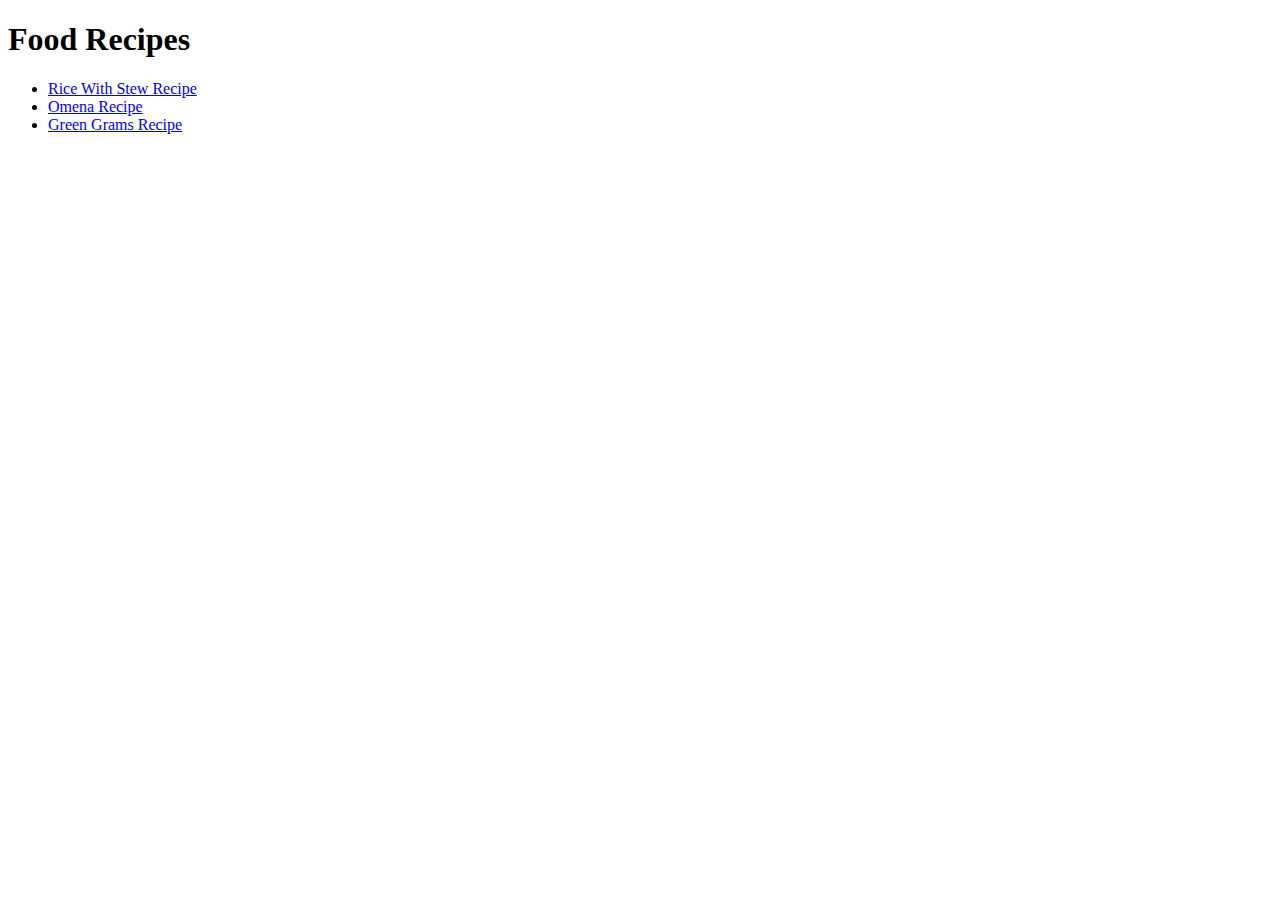
==== index.html @ 5c752d74 "add ./recipes" ====
<!DOCTYPE html>
<html lang="en">
    <head>
<meta charset="UTF-8">
<title>Food Recipes</title>
    </head>
    <body>
        <h1>Food Recipes</h1>
        <ul>
            <li><a href="./recipes/rice_wstew.html">Rice With Stew Recipe</a></li>
            <li><a href="./recipes/omena.html">Omena Recipe</a></li>
            <li><a href="./recipes/green_grams.html">Green Grams Recipe</a></li>
        
        </ul>
        
<main>
    
</main>
    </body>
</html>
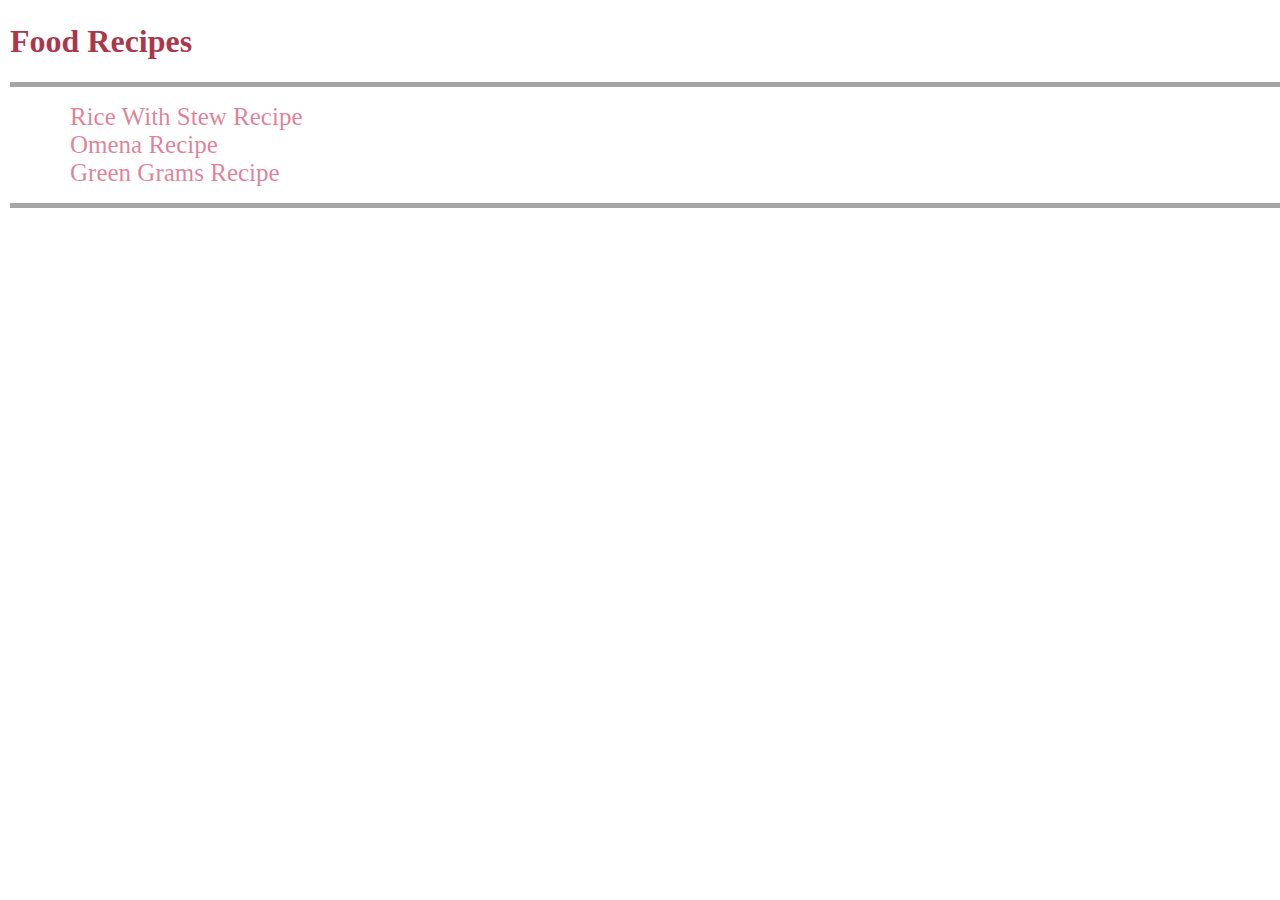
==== commit 853ca7ef: "index.html" ====
--- a/index.html
+++ b/index.html
@@ -2,17 +2,19 @@
 <html lang="en">
     <head>
 <meta charset="UTF-8">
+<link rel="stylesheet" href="./css/styles.css"/>
 <title>Food Recipes</title>
     </head>
     <body>
         <h1>Food Recipes</h1>
+        <hr>
         <ul>
             <li><a href="./recipes/rice_wstew.html">Rice With Stew Recipe</a></li>
             <li><a href="./recipes/omena.html">Omena Recipe</a></li>
             <li><a href="./recipes/green_grams.html">Green Grams Recipe</a></li>
         
         </ul>
-        
+        <hr>
 <main>
     
 </main>
--- a/css/styles.css
+++ b/css/styles.css
@@ -0,0 +1,36 @@
+html{
+    margin: 2px;
+}
+*,*::before,*::after{
+    border:inherit;
+}
+body{
+    width:100vw;
+    height:100%;
+}
+h1{
+    color:rgba(150,0,23,0.8);
+    font-weight:bold;
+}
+ul{
+    list-style-type: none;
+}
+li a{
+    margin:20px;
+    text-decoration: none;
+    font-size:25px;
+    color:rgba(200,0,50,0.5)
+}
+a:hover{
+    color:aqua;
+}
+a:active{
+    background-color:rgba(0,100,250,0.3);
+}
+hr{
+    background-color:rgba(30,30,30,0.4);
+    box-sizing: border-box;
+    height:5px;
+
+
+}
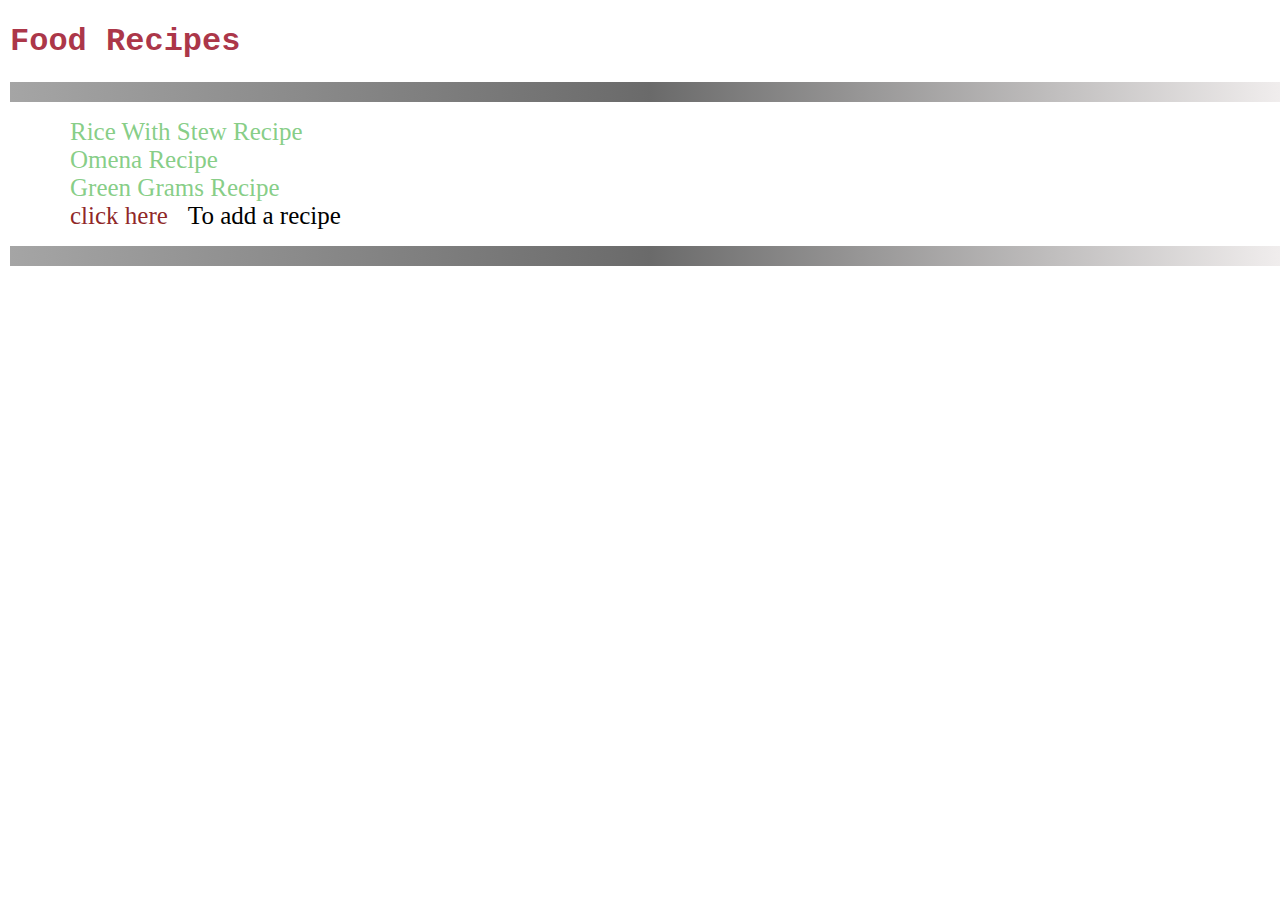
==== commit 01e1dce2: "Added a new click here link to our createRecipe.html file" ====
--- a/index.html
+++ b/index.html
@@ -12,7 +12,7 @@
             <li><a href="./recipes/rice_wstew.html">Rice With Stew Recipe</a></li>
             <li><a href="./recipes/omena.html">Omena Recipe</a></li>
             <li><a href="./recipes/green_grams.html">Green Grams Recipe</a></li>
-        
+            <li><a href="./recipes/createRecipe.html"><span id="click">click here</span></a>To add a recipe</li>
         </ul>
         <hr>
 <main>
--- a/css/styles.css
+++ b/css/styles.css
@@ -11,6 +11,7 @@
 h1{
     color:rgba(150,0,23,0.8);
     font-weight:bold;
+    font-family:monospace,sans-serif;
 }
 ul{
     list-style-type: none;
@@ -19,7 +20,14 @@
     margin:20px;
     text-decoration: none;
     font-size:25px;
-    color:rgba(200,0,50,0.5)
+    color:rgba(120,200,120,0.9);
+}
+#click{
+    color: rgba(130, 10,10,0.9);
+}
+li{
+    font-size:25px;
+    
 }
 a:hover{
     color:aqua;
@@ -28,9 +36,9 @@
     background-color:rgba(0,100,250,0.3);
 }
 hr{
-    background-color:rgba(30,30,30,0.4);
+    background:repeating-linear-gradient(90deg,rgba(30,30,30,0.4),rgba(90,90,90,0.9),rgba(130,100,99,0.1));
     box-sizing: border-box;
-    height:5px;
+    height:20px;
 
 
 }
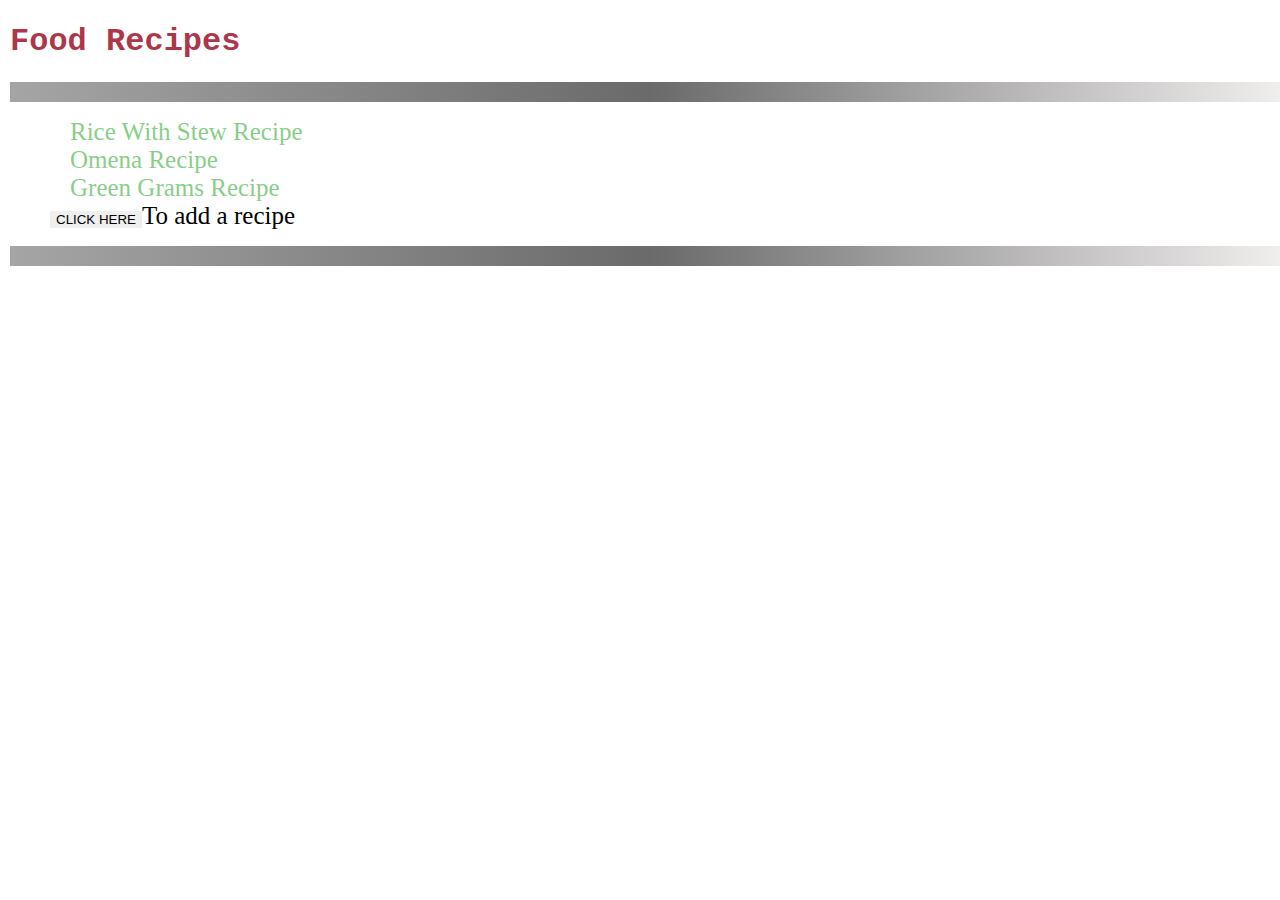
==== commit 2124f324: "Edited the last list element. Added a form element. Added our script file." ====
--- a/index.html
+++ b/index.html
@@ -12,11 +12,12 @@
             <li><a href="./recipes/rice_wstew.html">Rice With Stew Recipe</a></li>
             <li><a href="./recipes/omena.html">Omena Recipe</a></li>
             <li><a href="./recipes/green_grams.html">Green Grams Recipe</a></li>
-            <li><a href="./recipes/createRecipe.html"><span id="click">click here</span></a>To add a recipe</li>
+            <li><button id = "here"><span>CLICK HERE </span></button>To add a recipe</li>
         </ul>
         <hr>
-<main>
-    
-</main>
+
+    <form id="display"></form>
+
+<script type="module" src="./index.js" defer></script>
     </body>
 </html>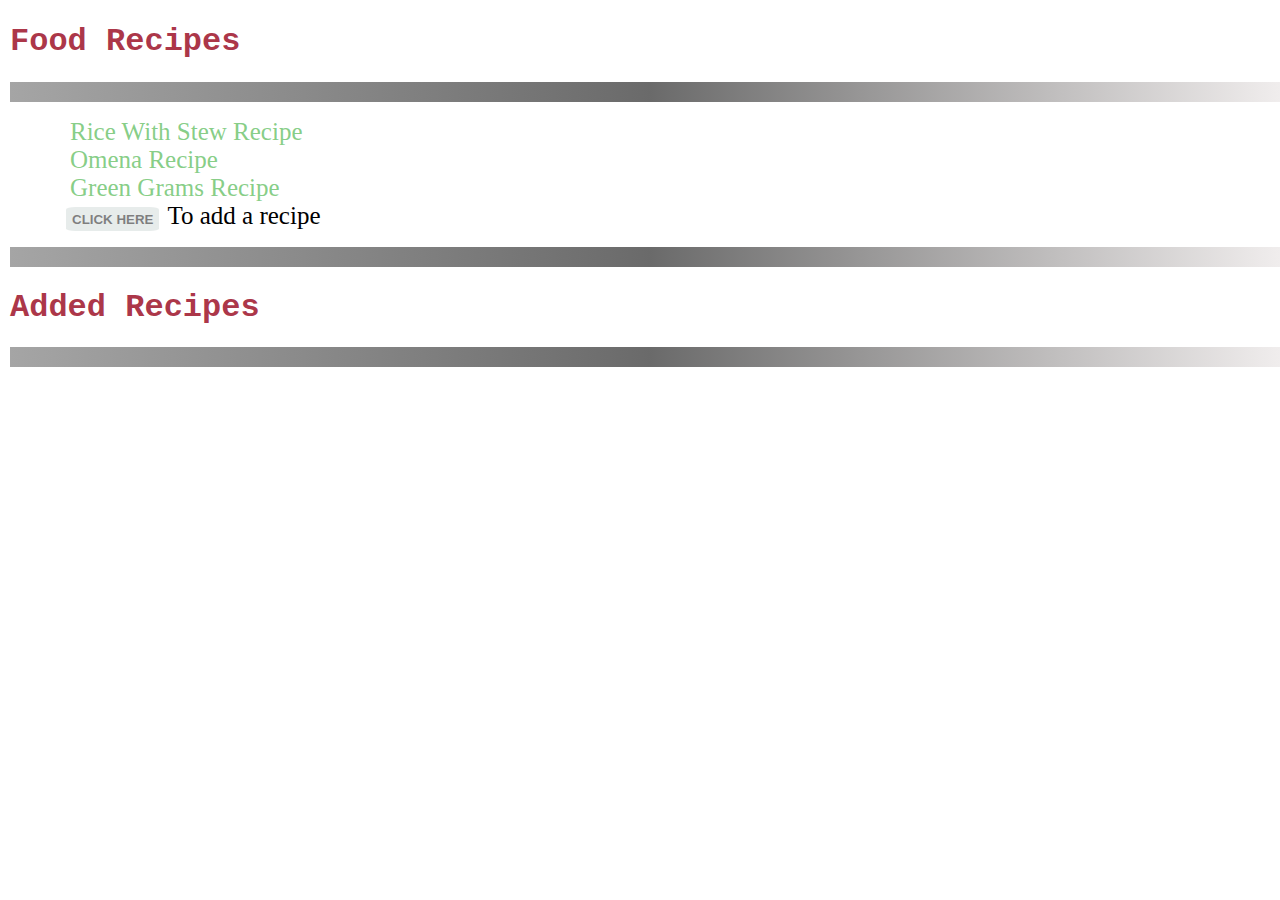
==== commit 57a11200: "Added a new div.newRcpTitle to hold the contents to be added to page. Added a new h1 to hold added r" ====
--- a/index.html
+++ b/index.html
@@ -17,6 +17,12 @@
         <hr>
 
     <form id="display"></form>
+    <div class="newRcpTitle">
+        <h1>Added Recipes</h1>
+        <div id="added"></div>
+    </div>
+  
+    <hr id="hide">
 
 <script type="module" src="./index.js" defer></script>
     </body>
--- a/css/styles.css
+++ b/css/styles.css
@@ -42,3 +42,35 @@
 
 
 }
+#click{
+    color:brown                                                                 6;
+    font-weight:bold;
+}
+#here {
+    background-color:#d1dbd9;
+    opacity:0.5;
+    margin-left:1rem;
+    margin-right:0.5rem;
+    height:1.5rem;
+    border-radius:10%;
+    font-weight: bold;
+    color:black;
+}
+#here:hover {
+    background-color: rgba(50,150,200,0.3);
+    transform: scale(1.2);
+}
+#here:active {
+    background-color: rgba(20,0,100,0.3);
+}
+#display {
+    padding: 2rem;
+    padding-left: 5rem;
+    position: absolute;
+    z-index: 3;
+    top:5rem;
+    width:30vw;
+    margin-inline: 20vw;
+    background-color: #f4f4f4;
+    display: none;
+}
